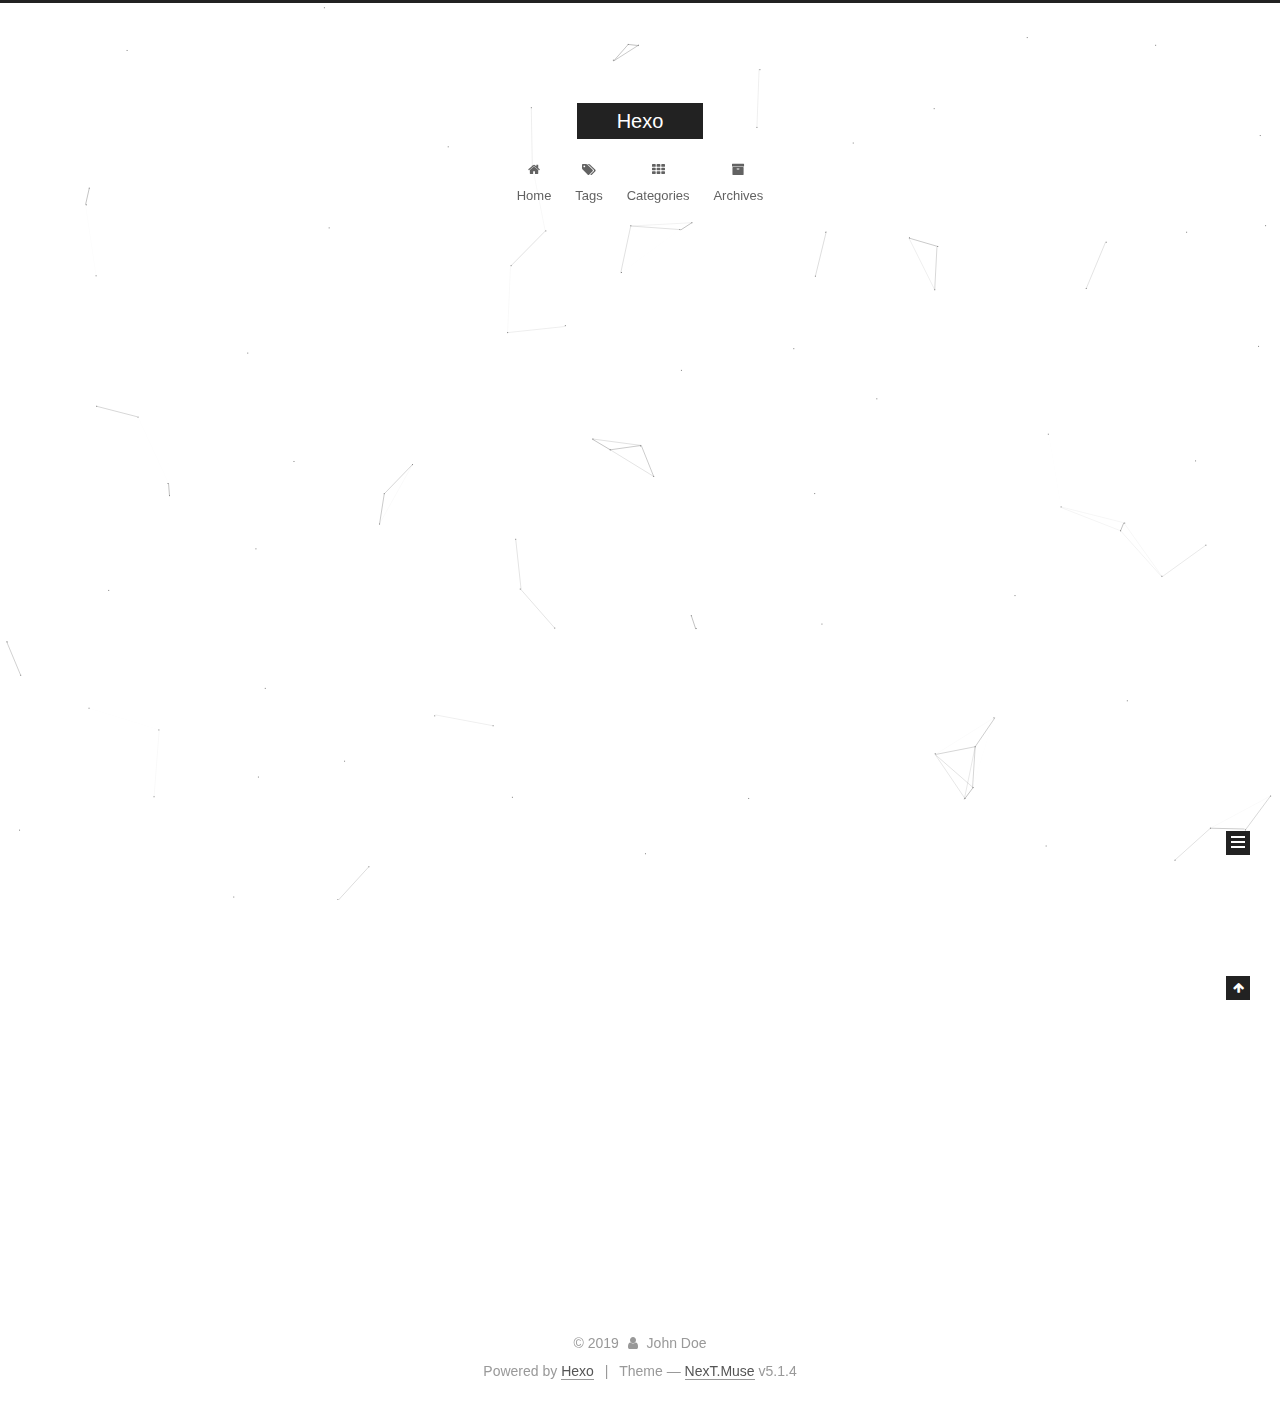
==== index.html @ 5295f9d5 "Site updated: 2019-06-24 09:49:58" ====
<!DOCTYPE html>



  


<html class="theme-next muse use-motion" lang>
<head><meta name="generator" content="Hexo 3.9.0">
  <meta charset="UTF-8">
<meta http-equiv="X-UA-Compatible" content="IE=edge">
<meta name="viewport" content="width=device-width, initial-scale=1, maximum-scale=1">
<meta name="theme-color" content="#222">









<meta http-equiv="Cache-Control" content="no-transform">
<meta http-equiv="Cache-Control" content="no-siteapp">
















  
  
  <link href="/lib/fancybox/source/jquery.fancybox.css?v=2.1.5" rel="stylesheet" type="text/css">







<link href="/lib/font-awesome/css/font-awesome.min.css?v=4.6.2" rel="stylesheet" type="text/css">

<link href="/css/main.css?v=5.1.4" rel="stylesheet" type="text/css">


  <link rel="apple-touch-icon" sizes="180x180" href="/images/apple-touch-icon-next.png?v=5.1.4">


  <link rel="icon" type="image/png" sizes="32x32" href="/images/favicon-32x32-next.png?v=5.1.4">


  <link rel="icon" type="image/png" sizes="16x16" href="/images/favicon-16x16-next.png?v=5.1.4">


  <link rel="mask-icon" href="/images/logo.svg?v=5.1.4" color="#222">





  <meta name="keywords" content="Hexo, NexT">










<meta property="og:type" content="website">
<meta property="og:title" content="Hexo">
<meta property="og:url" content="http://yoursite.com/index.html">
<meta property="og:site_name" content="Hexo">
<meta property="og:locale" content="default">
<meta name="twitter:card" content="summary">
<meta name="twitter:title" content="Hexo">



<script type="text/javascript" id="hexo.configurations">
  var NexT = window.NexT || {};
  var CONFIG = {
    root: '/',
    scheme: 'Muse',
    version: '5.1.4',
    sidebar: {"position":"left","display":"post","offset":12,"b2t":false,"scrollpercent":false,"onmobile":false},
    fancybox: true,
    tabs: true,
    motion: {"enable":true,"async":false,"transition":{"post_block":"fadeIn","post_header":"slideDownIn","post_body":"slideDownIn","coll_header":"slideLeftIn","sidebar":"slideUpIn"}},
    duoshuo: {
      userId: '0',
      author: 'Author'
    },
    algolia: {
      applicationID: '',
      apiKey: '',
      indexName: '',
      hits: {"per_page":10},
      labels: {"input_placeholder":"Search for Posts","hits_empty":"We didn't find any results for the search: ${query}","hits_stats":"${hits} results found in ${time} ms"}
    }
  };
</script>



  <link rel="canonical" href="http://yoursite.com/">





  <title>Hexo</title>
  








</head>

<body itemscope itemtype="http://schema.org/WebPage" lang="default">

  
  
    
  

  <div class="container sidebar-position-left 
  page-home">
    <div class="headband"></div>

    <header id="header" class="header" itemscope itemtype="http://schema.org/WPHeader">
      <div class="header-inner"><div class="site-brand-wrapper">
  <div class="site-meta ">
    

    <div class="custom-logo-site-title">
      <a href="/" class="brand" rel="start">
        <span class="logo-line-before"><i></i></span>
        <span class="site-title">Hexo</span>
        <span class="logo-line-after"><i></i></span>
      </a>
    </div>
      
        <p class="site-subtitle"></p>
      
  </div>

  <div class="site-nav-toggle">
    <button>
      <span class="btn-bar"></span>
      <span class="btn-bar"></span>
      <span class="btn-bar"></span>
    </button>
  </div>
</div>

<nav class="site-nav">
  

  
    <ul id="menu" class="menu">
      
        
        <li class="menu-item menu-item-home">
          <a href="/" rel="section">
            
              <i class="menu-item-icon fa fa-fw fa-home"></i> <br>
            
            Home
          </a>
        </li>
      
        
        <li class="menu-item menu-item-tags">
          <a href="/tags" rel="section">
            
              <i class="menu-item-icon fa fa-fw fa-tags"></i> <br>
            
            Tags
          </a>
        </li>
      
        
        <li class="menu-item menu-item-categories">
          <a href="/categories" rel="section">
            
              <i class="menu-item-icon fa fa-fw fa-th"></i> <br>
            
            Categories
          </a>
        </li>
      
        
        <li class="menu-item menu-item-archives">
          <a href="/archives" rel="section">
            
              <i class="menu-item-icon fa fa-fw fa-archive"></i> <br>
            
            Archives
          </a>
        </li>
      

      
    </ul>
  

  
</nav>



 </div>
    </header>

    <main id="main" class="main">
      <div class="main-inner">
        <div class="content-wrap">
          <div id="content" class="content">
            
  <section id="posts" class="posts-expand">
    
      

  

  
  
  

  <article class="post post-type-normal" itemscope itemtype="http://schema.org/Article">
  
  
  
  <div class="post-block">
    <link itemprop="mainEntityOfPage" href="http://yoursite.com/2019/06/23/hello-world/">

    <span hidden itemprop="author" itemscope itemtype="http://schema.org/Person">
      <meta itemprop="name" content="John Doe">
      <meta itemprop="description" content>
      <meta itemprop="image" content="https://navianter.github.io/images/avatar.jpeg">
    </span>

    <span hidden itemprop="publisher" itemscope itemtype="http://schema.org/Organization">
      <meta itemprop="name" content="Hexo">
    </span>

    
      <header class="post-header">

        
        
          <h1 class="post-title" itemprop="name headline">
                
                <a class="post-title-link" href="/2019/06/23/hello-world/" itemprop="url">Hello World</a></h1>
        

        <div class="post-meta">
          <span class="post-time">
            
              <span class="post-meta-item-icon">
                <i class="fa fa-calendar-o"></i>
              </span>
              
                <span class="post-meta-item-text">Posted on</span>
              
              <time title="Post created" itemprop="dateCreated datePublished" datetime="2019-06-23T22:45:37+08:00">
                2019-06-23
              </time>
            

            

            
          </span>

          

          
            
          

          
          
             <span id="/2019/06/23/hello-world/" class="leancloud_visitors" data-flag-title="Hello World">
               <span class="post-meta-divider">|</span>
               <span class="post-meta-item-icon">
                 <i class="fa fa-eye"></i>
               </span>
               
                 <span class="post-meta-item-text">Visitors&#58;</span>
               
                 <span class="leancloud-visitors-count"></span>
             </span>
          

          

          

          

        </div>
      </header>
    

    
    
    
    <div class="post-body" itemprop="articleBody">

      
      

      
        
          
            <p>Welcome to <a href="https://hexo.io/" target="_blank" rel="noopener">Hexo</a>! This is your very first post. Check <a href="https://hexo.io/docs/" target="_blank" rel="noopener">documentation</a> for more info. If you get any problems when using Hexo, you can find the answer in <a href="https://hexo.io/docs/troubleshooting.html" target="_blank" rel="noopener">troubleshooting</a> or you can ask me on <a href="https://github.com/hexojs/hexo/issues" target="_blank" rel="noopener">GitHub</a>.</p>
<h2 id="Quick-Start"><a href="#Quick-Start" class="headerlink" title="Quick Start"></a>Quick Start</h2><h3 id="Create-a-new-post"><a href="#Create-a-new-post" class="headerlink" title="Create a new post"></a>Create a new post</h3><figure class="highlight bash"><table><tr><td class="gutter"><pre><span class="line">1</span><br></pre></td><td class="code"><pre><span class="line">$ hexo new <span class="string">"My New Post"</span></span><br></pre></td></tr></table></figure>

<p>More info: <a href="https://hexo.io/docs/writing.html" target="_blank" rel="noopener">Writing</a></p>
<h3 id="Run-server"><a href="#Run-server" class="headerlink" title="Run server"></a>Run server</h3><figure class="highlight bash"><table><tr><td class="gutter"><pre><span class="line">1</span><br></pre></td><td class="code"><pre><span class="line">$ hexo server</span><br></pre></td></tr></table></figure>

<p>More info: <a href="https://hexo.io/docs/server.html" target="_blank" rel="noopener">Server</a></p>
<h3 id="Generate-static-files"><a href="#Generate-static-files" class="headerlink" title="Generate static files"></a>Generate static files</h3><figure class="highlight bash"><table><tr><td class="gutter"><pre><span class="line">1</span><br></pre></td><td class="code"><pre><span class="line">$ hexo generate</span><br></pre></td></tr></table></figure>

<p>More info: <a href="https://hexo.io/docs/generating.html" target="_blank" rel="noopener">Generating</a></p>
<h3 id="Deploy-to-remote-sites"><a href="#Deploy-to-remote-sites" class="headerlink" title="Deploy to remote sites"></a>Deploy to remote sites</h3><figure class="highlight bash"><table><tr><td class="gutter"><pre><span class="line">1</span><br></pre></td><td class="code"><pre><span class="line">$ hexo deploy</span><br></pre></td></tr></table></figure>

<p>More info: <a href="https://hexo.io/docs/deployment.html" target="_blank" rel="noopener">Deployment</a></p>

          
        
      
    </div>
    
    
    

    

    

    

    <footer class="post-footer">
      

      

      

      
      
        <div class="post-eof"></div>
      
    </footer>
  </div>
  
  
  
  </article>


    
  </section>

  


          </div>
          


          

        </div>
        
          
  
  <div class="sidebar-toggle">
    <div class="sidebar-toggle-line-wrap">
      <span class="sidebar-toggle-line sidebar-toggle-line-first"></span>
      <span class="sidebar-toggle-line sidebar-toggle-line-middle"></span>
      <span class="sidebar-toggle-line sidebar-toggle-line-last"></span>
    </div>
  </div>

  <aside id="sidebar" class="sidebar">
    
    <div class="sidebar-inner">

      

      

      <section class="site-overview-wrap sidebar-panel sidebar-panel-active">
        <div class="site-overview">
          <div class="site-author motion-element" itemprop="author" itemscope itemtype="http://schema.org/Person">
            
              <img class="site-author-image" itemprop="image" src="https://navianter.github.io/images/avatar.jpeg" alt="John Doe">
            
              <p class="site-author-name" itemprop="name">John Doe</p>
              <p class="site-description motion-element" itemprop="description"></p>
          </div>

          <nav class="site-state motion-element">

            
              <div class="site-state-item site-state-posts">
              
                <a href="/archives">
              
                  <span class="site-state-item-count">1</span>
                  <span class="site-state-item-name">posts</span>
                </a>
              </div>
            

            

            

          </nav>

          

          
            <div class="links-of-author motion-element">
                
                  <span class="links-of-author-item">
                    <a href="https://github.com/TransformersWsz/" target="_blank" title="GitHub">
                      
                        <i class="fa fa-fw fa-github"></i>GitHub</a>
                  </span>
                
                  <span class="links-of-author-item">
                    <a href="https://blog.csdn.net/transformer_WSZ" target="_blank" title="CSDN">
                      
                        <i class="fa fa-fw fa-crosshairs"></i>CSDN</a>
                  </span>
                
            </div>
          

          
          

          
          
            <div class="links-of-blogroll motion-element links-of-blogroll-block">
              <div class="links-of-blogroll-title">
                <i class="fa  fa-fw fa-link"></i>
                Links
              </div>
              <ul class="links-of-blogroll-list">
                
                  <li class="links-of-blogroll-item">
                    <a href="http://litten.me/" title="litten" target="_blank">litten</a>
                  </li>
                
                  <li class="links-of-blogroll-item">
                    <a href="https://blog.ibilidi.cn/" title="南溪" target="_blank">南溪</a>
                  </li>
                
                  <li class="links-of-blogroll-item">
                    <a href="https://blog.mythsman.com/" title="Myths" target="_blank">Myths</a>
                  </li>
                
                  <li class="links-of-blogroll-item">
                    <a href="https://hebin.me/" title="以夕阳落款" target="_blank">以夕阳落款</a>
                  </li>
                
                  <li class="links-of-blogroll-item">
                    <a href="https://blog.xiaohansong.com/" title="肖汉松" target="_blank">肖汉松</a>
                  </li>
                
                  <li class="links-of-blogroll-item">
                    <a href="https://imququ.com/" title="Jerry Qu" target="_blank">Jerry Qu</a>
                  </li>
                
                  <li class="links-of-blogroll-item">
                    <a href="https://heary.cn/" title="heary" target="_blank">heary</a>
                  </li>
                
                  <li class="links-of-blogroll-item">
                    <a href="https://qiyiran.github.io" title="戚逸然" target="_blank">戚逸然</a>
                  </li>
                
              </ul>
            </div>
          

          

        </div>
      </section>

      

      

    </div>
  </aside>


        
      </div>
    </main>

    <footer id="footer" class="footer">
      <div class="footer-inner">
        <div class="copyright">&copy; <span itemprop="copyrightYear">2019</span>
  <span class="with-love">
    <i class="fa fa-user"></i>
  </span>
  <span class="author" itemprop="copyrightHolder">John Doe</span>

  
</div>


  <div class="powered-by">Powered by <a class="theme-link" target="_blank" href="https://hexo.io">Hexo</a></div>



  <span class="post-meta-divider">|</span>



  <div class="theme-info">Theme &mdash; <a class="theme-link" target="_blank" href="https://github.com/iissnan/hexo-theme-next">NexT.Muse</a> v5.1.4</div>




        







        
      </div>
    </footer>

    
      <div class="back-to-top">
        <i class="fa fa-arrow-up"></i>
        
      </div>
    

    

  </div>

  

<script type="text/javascript">
  if (Object.prototype.toString.call(window.Promise) !== '[object Function]') {
    window.Promise = null;
  }
</script>









  


  











  
  
    <script type="text/javascript" src="/lib/jquery/index.js?v=2.1.3"></script>
  

  
  
    <script type="text/javascript" src="/lib/fastclick/lib/fastclick.min.js?v=1.0.6"></script>
  

  
  
    <script type="text/javascript" src="/lib/jquery_lazyload/jquery.lazyload.js?v=1.9.7"></script>
  

  
  
    <script type="text/javascript" src="/lib/velocity/velocity.min.js?v=1.2.1"></script>
  

  
  
    <script type="text/javascript" src="/lib/velocity/velocity.ui.min.js?v=1.2.1"></script>
  

  
  
    <script type="text/javascript" src="/lib/fancybox/source/jquery.fancybox.pack.js?v=2.1.5"></script>
  

  
  
    <script type="text/javascript" src="/lib/canvas-nest/canvas-nest.min.js"></script>
  


  


  <script type="text/javascript" src="/js/src/utils.js?v=5.1.4"></script>

  <script type="text/javascript" src="/js/src/motion.js?v=5.1.4"></script>



  
  

  

  


  <script type="text/javascript" src="/js/src/bootstrap.js?v=5.1.4"></script>



  


  




	





  





  












  





  

  
  <script src="https://cdn1.lncld.net/static/js/av-core-mini-0.6.4.js"></script>
  <script>AV.initialize("iHuenLb712woqfKShjKM5VH7-gzGzoHsz", "h7BH7tOy1bqjlmQunWAHUIQF");</script>
  <script>
    function showTime(Counter) {
      var query = new AV.Query(Counter);
      var entries = [];
      var $visitors = $(".leancloud_visitors");

      $visitors.each(function () {
        entries.push( $(this).attr("id").trim() );
      });

      query.containedIn('url', entries);
      query.find()
        .done(function (results) {
          var COUNT_CONTAINER_REF = '.leancloud-visitors-count';

          if (results.length === 0) {
            $visitors.find(COUNT_CONTAINER_REF).text(0);
            return;
          }

          for (var i = 0; i < results.length; i++) {
            var item = results[i];
            var url = item.get('url');
            var time = item.get('time');
            var element = document.getElementById(url);

            $(element).find(COUNT_CONTAINER_REF).text(time);
          }
          for(var i = 0; i < entries.length; i++) {
            var url = entries[i];
            var element = document.getElementById(url);
            var countSpan = $(element).find(COUNT_CONTAINER_REF);
            if( countSpan.text() == '') {
              countSpan.text(0);
            }
          }
        })
        .fail(function (object, error) {
          console.log("Error: " + error.code + " " + error.message);
        });
    }

    function addCount(Counter) {
      var $visitors = $(".leancloud_visitors");
      var url = $visitors.attr('id').trim();
      var title = $visitors.attr('data-flag-title').trim();
      var query = new AV.Query(Counter);

      query.equalTo("url", url);
      query.find({
        success: function(results) {
          if (results.length > 0) {
            var counter = results[0];
            counter.fetchWhenSave(true);
            counter.increment("time");
            counter.save(null, {
              success: function(counter) {
                var $element = $(document.getElementById(url));
                $element.find('.leancloud-visitors-count').text(counter.get('time'));
              },
              error: function(counter, error) {
                console.log('Failed to save Visitor num, with error message: ' + error.message);
              }
            });
          } else {
            var newcounter = new Counter();
            /* Set ACL */
            var acl = new AV.ACL();
            acl.setPublicReadAccess(true);
            acl.setPublicWriteAccess(true);
            newcounter.setACL(acl);
            /* End Set ACL */
            newcounter.set("title", title);
            newcounter.set("url", url);
            newcounter.set("time", 1);
            newcounter.save(null, {
              success: function(newcounter) {
                var $element = $(document.getElementById(url));
                $element.find('.leancloud-visitors-count').text(newcounter.get('time'));
              },
              error: function(newcounter, error) {
                console.log('Failed to create');
              }
            });
          }
        },
        error: function(error) {
          console.log('Error:' + error.code + " " + error.message);
        }
      });
    }

    $(function() {
      var Counter = AV.Object.extend("Counter");
      if ($('.leancloud_visitors').length == 1) {
        addCount(Counter);
      } else if ($('.post-title-link').length > 1) {
        showTime(Counter);
      }
    });
  </script>



  

  

  
  

  
  
    <script type="text/x-mathjax-config">
      MathJax.Hub.Config({
        tex2jax: {
          inlineMath: [ ['$','$'], ["\\(","\\)"]  ],
          processEscapes: true,
          skipTags: ['script', 'noscript', 'style', 'textarea', 'pre', 'code']
        }
      });
    </script>

    <script type="text/x-mathjax-config">
      MathJax.Hub.Queue(function() {
        var all = MathJax.Hub.getAllJax(), i;
        for (i=0; i < all.length; i += 1) {
          all[i].SourceElement().parentNode.className += ' has-jax';
        }
      });
    </script>
    <script type="text/javascript" src="//cdnjs.cloudflare.com/ajax/libs/mathjax/2.7.1/MathJax.js?config=TeX-AMS-MML_HTMLorMML"></script>
  


  

  

</body>
</html>
---- css/main.css ----
/* normalize.css v3.0.2 | MIT License | git.io/normalize */
html {
  font-family: sans-serif; /* 1 */
  -ms-text-size-adjust: 100%; /* 2 */
  -webkit-text-size-adjust: 100%; /* 2 */
}
body {
  margin: 0;
}
article,
aside,
details,
figcaption,
figure,
footer,
header,
hgroup,
main,
menu,
nav,
section,
summary {
  display: block;
}
audio,
canvas,
progress,
video {
  display: inline-block; /* 1 */
  vertical-align: baseline; /* 2 */
}
audio:not([controls]) {
  display: none;
  height: 0;
}
[hidden],
template {
  display: none;
}
a {
  background-color: transparent;
}
a:active,
a:hover {
  outline: 0;
}
abbr[title] {
  border-bottom: 1px dotted;
}
b,
strong {
  font-weight: bold;
}
dfn {
  font-style: italic;
}
h1 {
  font-size: 2em;
  margin: 0.67em 0;
}
mark {
  background: #ff0;
  color: #000;
}
small {
  font-size: 80%;
}
sub,
sup {
  font-size: 75%;
  line-height: 0;
  position: relative;
  vertical-align: baseline;
}
sup {
  top: -0.5em;
}
sub {
  bottom: -0.25em;
}
img {
  border: 0;
}
svg:not(:root) {
  overflow: hidden;
}
figure {
  margin: 1em 40px;
}
hr {
  -moz-box-sizing: content-box;
  box-sizing: content-box;
  height: 0;
}
pre {
  overflow: auto;
}
code,
kbd,
pre,
samp {
  font-family: monospace, monospace;
  font-size: 1em;
}
button,
input,
optgroup,
select,
textarea {
  color: inherit; /* 1 */
  font: inherit; /* 2 */
  margin: 0; /* 3 */
}
button {
  overflow: visible;
}
button,
select {
  text-transform: none;
}
button,
html input[type="button"],
input[type="reset"],
input[type="submit"] {
  -webkit-appearance: button; /* 2 */
  cursor: pointer; /* 3 */
}
button[disabled],
html input[disabled] {
  cursor: default;
}
button::-moz-focus-inner,
input::-moz-focus-inner {
  border: 0;
  padding: 0;
}
input {
  line-height: normal;
}
input[type="checkbox"],
input[type="radio"] {
  box-sizing: border-box; /* 1 */
  padding: 0; /* 2 */
}
input[type="number"]::-webkit-inner-spin-button,
input[type="number"]::-webkit-outer-spin-button {
  height: auto;
}
input[type="search"] {
  -webkit-appearance: textfield; /* 1 */
  -moz-box-sizing: content-box;
  -webkit-box-sizing: content-box; /* 2 */
  box-sizing: content-box;
}
input[type="search"]::-webkit-search-cancel-button,
input[type="search"]::-webkit-search-decoration {
  -webkit-appearance: none;
}
fieldset {
  border: 1px solid #c0c0c0;
  margin: 0 2px;
  padding: 0.35em 0.625em 0.75em;
}
legend {
  border: 0; /* 1 */
  padding: 0; /* 2 */
}
textarea {
  overflow: auto;
}
optgroup {
  font-weight: bold;
}
table {
  border-collapse: collapse;
  border-spacing: 0;
}
td,
th {
  padding: 0;
}
::selection {
  background: #262a30;
  color: #fff;
}
body {
  position: relative;
  font-family: 'Lato', "PingFang SC", "Microsoft YaHei", sans-serif;
  font-size: 14px;
  line-height: 2;
  color: #555;
  background: #fff;
}
@media (max-width: 767px) {
  body {
    padding-right: 0 !important;
  }
}
@media (min-width: 768px) and (max-width: 991px) {
  body {
    padding-right: 0 !important;
  }
}
@media (min-width: 1600px) {
  body {
    font-size: 16px;
  }
}
h1,
h2,
h3,
h4,
h5,
h6 {
  margin: 0;
  padding: 0;
  font-weight: bold;
  line-height: 1.5;
  font-family: 'Lato', "PingFang SC", "Microsoft YaHei", sans-serif;
}
h2,
h3,
h4,
h5,
h6 {
  margin: 20px 0 15px;
}
h1 {
  font-size: 22px;
}
@media (max-width: 767px) {
  h1 {
    font-size: 18px;
  }
}
h2 {
  font-size: 20px;
}
@media (max-width: 767px) {
  h2 {
    font-size: 16px;
  }
}
h3 {
  font-size: 18px;
}
@media (max-width: 767px) {
  h3 {
    font-size: 14px;
  }
}
h4 {
  font-size: 16px;
}
@media (max-width: 767px) {
  h4 {
    font-size: 12px;
  }
}
h5 {
  font-size: 14px;
}
@media (max-width: 767px) {
  h5 {
    font-size: 10px;
  }
}
h6 {
  font-size: 12px;
}
@media (max-width: 767px) {
  h6 {
    font-size: 8px;
  }
}
p {
  margin: 0 0 20px 0;
}
a {
  color: #555;
  text-decoration: none;
  outline: none;
  border-bottom: 1px solid #999;
  word-wrap: break-word;
}
a:hover {
  color: #222;
  border-bottom-color: #222;
}
blockquote {
  margin: 0;
  padding: 0;
}
img {
  display: block;
  margin: auto;
  max-width: 100%;
  height: auto;
}
hr {
  margin: 40px 0;
  height: 3px;
  border: none;
  background-color: #ddd;
  background-image: repeating-linear-gradient(-45deg, #fff, #fff 4px, transparent 4px, transparent 8px);
}
blockquote {
  padding: 0 15px;
  color: #666;
  border-left: 4px solid #ddd;
}
blockquote cite::before {
  content: "-";
  padding: 0 5px;
}
dt {
  font-weight: 700;
}
dd {
  margin: 0;
  padding: 0;
}
kbd {
  border: 1px solid #ccc;
  border-radius: 0.2em;
  box-shadow: 0.1em 0.1em 0.2em rgba(0,0,0,0.1);
  background-color: #f9f9f9;
  font-family: inherit;
  background-image: -webkit-linear-gradient(top, #eee, #fff, #eee);
  padding: 0.1em 0.3em;
  white-space: nowrap;
}
.text-left {
  text-align: left;
}
.text-center {
  text-align: center;
}
.text-right {
  text-align: right;
}
.text-justify {
  text-align: justify;
}
.text-nowrap {
  white-space: nowrap;
}
.text-lowercase {
  text-transform: lowercase;
}
.text-uppercase {
  text-transform: uppercase;
}
.text-capitalize {
  text-transform: capitalize;
}
.center-block {
  display: block;
  margin-left: auto;
  margin-right: auto;
}
.clearfix:before,
.clearfix:after {
  content: " ";
  display: table;
}
.clearfix:after {
  clear: both;
}
.pullquote {
  width: 45%;
}
.pullquote.left {
  float: left;
  margin-left: 5px;
  margin-right: 10px;
}
.pullquote.right {
  float: right;
  margin-left: 10px;
  margin-right: 5px;
}
.affix.affix.affix {
  position: fixed;
}
.translation {
  margin-top: -20px;
  font-size: 14px;
  color: #999;
}
.scrollbar-measure {
  width: 100px;
  height: 100px;
  overflow: scroll;
  position: absolute;
  top: -9999px;
}
.use-motion .motion-element {
  opacity: 0;
}
table {
  margin: 20px 0;
  width: 100%;
  border-collapse: collapse;
  border-spacing: 0;
  border: 1px solid #ddd;
  font-size: 14px;
  table-layout: fixed;
  word-wrap: break-all;
}
table>tbody>tr:nth-of-type(odd) {
  background-color: #f9f9f9;
}
table>tbody>tr:hover {
  background-color: #f5f5f5;
}
caption,
th,
td {
  padding: 8px;
  text-align: left;
  vertical-align: middle;
  font-weight: normal;
}
th,
td {
  border-bottom: 3px solid #ddd;
  border-right: 1px solid #eee;
}
th {
  padding-bottom: 10px;
  font-weight: 700;
}
td {
  border-bottom-width: 1px;
}
html,
body {
  height: 100%;
}
.container {
  position: relative;
  min-height: 100%;
}
.header-inner {
  margin: 0 auto;
  padding: 100px 0 70px;
  width: 700px;
}
@media (min-width: 1600px) {
  .container .header-inner {
    width: 900px;
  }
}
.main {
  padding-bottom: 150px;
}
.main-inner {
  margin: 0 auto;
  width: 700px;
}
@media (min-width: 1600px) {
  .container .main-inner {
    width: 900px;
  }
}
.footer {
  position: absolute;
  left: 0;
  bottom: 0;
  width: 100%;
  min-height: 50px;
}
.footer-inner {
  box-sizing: border-box;
  margin: 20px auto;
  width: 700px;
}
@media (min-width: 1600px) {
  .container .footer-inner {
    width: 900px;
  }
}
pre,
.highlight {
  overflow: auto;
  margin: 20px 0;
  padding: 0;
  font-size: 13px;
  color: #4d4d4c;
  background: #f7f7f7;
  line-height: 1.6;
}
pre,
code {
  font-family: consolas, Menlo, "PingFang SC", "Microsoft YaHei", monospace;
}
code {
  padding: 2px 4px;
  word-wrap: break-word;
  color: #555;
  background: #eee;
  border-radius: 3px;
  font-size: 13px;
}
pre {
  padding: 10px;
}
pre code {
  padding: 0;
  color: #4d4d4c;
  background: none;
  text-shadow: none;
}
.highlight {
  border-radius: 1px;
}
.highlight pre {
  border: none;
  margin: 0;
  padding: 10px 0;
}
.highlight table {
  margin: 0;
  width: auto;
  border: none;
}
.highlight td {
  border: none;
  padding: 0;
}
.highlight figcaption {
  font-size: 1em;
  color: #4d4d4c;
  line-height: 1em;
  margin-bottom: 1em;
}
.highlight figcaption:before,
.highlight figcaption:after {
  content: " ";
  display: table;
}
.highlight figcaption:after {
  clear: both;
}
.highlight figcaption a {
  float: right;
  color: #4d4d4c;
}
.highlight figcaption a:hover {
  border-bottom-color: #4d4d4c;
}
.highlight .gutter pre {
  padding-left: 10px;
  padding-right: 10px;
  color: #869194;
  text-align: right;
  background-color: #eff2f3;
}
.highlight .code pre {
  width: 100%;
  padding-left: 10px;
  padding-right: 10px;
  background-color: #f7f7f7;
}
.highlight .line {
  height: 20px;
}
.gutter {
  -webkit-user-select: none;
  -moz-user-select: none;
  -ms-user-select: none;
  user-select: none;
}
.gist table {
  width: auto;
}
.gist table td {
  border: none;
}
pre .deletion {
  background: #fdd;
}
pre .addition {
  background: #dfd;
}
pre .meta {
  color: #8959a8;
}
pre .comment {
  color: #8e908c;
}
pre .variable,
pre .attribute,
pre .tag,
pre .regexp,
pre .ruby .constant,
pre .xml .tag .title,
pre .xml .pi,
pre .xml .doctype,
pre .html .doctype,
pre .css .id,
pre .css .class,
pre .css .pseudo {
  color: #c82829;
}
pre .number,
pre .preprocessor,
pre .built_in,
pre .literal,
pre .params,
pre .constant,
pre .command {
  color: #f5871f;
}
pre .ruby .class .title,
pre .css .rules .attribute,
pre .string,
pre .value,
pre .inheritance,
pre .header,
pre .ruby .symbol,
pre .xml .cdata,
pre .special,
pre .number,
pre .formula {
  color: #718c00;
}
pre .title,
pre .css .hexcolor {
  color: #3e999f;
}
pre .function,
pre .python .decorator,
pre .python .title,
pre .ruby .function .title,
pre .ruby .title .keyword,
pre .perl .sub,
pre .javascript .title,
pre .coffeescript .title {
  color: #4271ae;
}
pre .keyword,
pre .javascript .function {
  color: #8959a8;
}
.full-image.full-image.full-image.full-image {
  border: none;
  max-width: 100%;
  width: auto;
  margin: 20px auto 25px;
}
@media (min-width: 992px) {
  .full-image.full-image.full-image.full-image {
    max-width: none;
    width: 110%;
    margin: 25px -5%;
  }
}
.blockquote-center,
.page-home .post-type-quote blockquote,
.page-post-detail .post-type-quote blockquote {
  position: relative;
  margin: 40px 0;
  padding: 0;
  border-left: none;
  text-align: center;
}
.blockquote-center::before,
.page-home .post-type-quote blockquote::before,
.page-post-detail .post-type-quote blockquote::before,
.blockquote-center::after,
.page-home .post-type-quote blockquote::after,
.page-post-detail .post-type-quote blockquote::after {
  position: absolute;
  content: ' ';
  display: block;
  width: 100%;
  height: 24px;
  opacity: 0.2;
  background-repeat: no-repeat;
  background-position: 0 -6px;
  background-size: 22px 22px;
}
.blockquote-center::before,
.page-home .post-type-quote blockquote::before,
.page-post-detail .post-type-quote blockquote::before {
  top: -20px;
  background-image: url("../images/quote-l.svg");
  border-top: 1px solid #ccc;
}
.blockquote-center::after,
.page-home .post-type-quote blockquote::after,
.page-post-detail .post-type-quote blockquote::after {
  bottom: -20px;
  background-image: url("../images/quote-r.svg");
  border-bottom: 1px solid #ccc;
  background-position: 100% 8px;
}
.blockquote-center p,
.page-home .post-type-quote blockquote p,
.page-post-detail .post-type-quote blockquote p,
.blockquote-center div,
.page-home .post-type-quote blockquote div,
.page-post-detail .post-type-quote blockquote div {
  text-align: center;
}
.post .post-body .group-picture img {
  box-sizing: border-box;
  padding: 0 3px;
  border: none;
}
.post .group-picture-row {
  overflow: hidden;
  margin-top: 6px;
}
.post .group-picture-row:first-child {
  margin-top: 0;
}
.post .group-picture-column {
  float: left;
}
.page-post-detail .post-body .group-picture-column {
  float: none;
  margin-top: 10px;
  width: auto !important;
}
.page-post-detail .post-body .group-picture-column img {
  margin: 0 auto;
}
.page-archive .group-picture-container {
  overflow: hidden;
}
.page-archive .group-picture-row {
  float: left;
}
.page-archive .group-picture-row:first-child {
  margin-top: 6px;
}
.page-archive .group-picture-column {
  max-width: 150px;
  max-height: 150px;
}
.post-body .note {
  position: relative;
  padding: 15px;
  margin-bottom: 20px;
  border: 1px solid #eee;
  border-left-width: 5px;
  border-radius: 3px;
}
.post-body .note h2,
.post-body .note h3,
.post-body .note h4,
.post-body .note h5,
.post-body .note h6 {
  margin-top: 0;
  margin-bottom: 0;
  border-bottom: initial;
  padding-top: 0 !important;
}
.post-body .note p:first-child,
.post-body .note ul:first-child,
.post-body .note ol:first-child,
.post-body .note table:first-child,
.post-body .note pre:first-child,
.post-body .note blockquote:first-child {
  margin-top: 0;
}
.post-body .note p:last-child,
.post-body .note ul:last-child,
.post-body .note ol:last-child,
.post-body .note table:last-child,
.post-body .note pre:last-child,
.post-body .note blockquote:last-child {
  margin-bottom: 0;
}
.post-body .note.default {
  border-left-color: #777;
}
.post-body .note.default h2,
.post-body .note.default h3,
.post-body .note.default h4,
.post-body .note.default h5,
.post-body .note.default h6 {
  color: #777;
}
.post-body .note.primary {
  border-left-color: #6f42c1;
}
.post-body .note.primary h2,
.post-body .note.primary h3,
.post-body .note.primary h4,
.post-body .note.primary h5,
.post-body .note.primary h6 {
  color: #6f42c1;
}
.post-body .note.info {
  border-left-color: #428bca;
}
.post-body .note.info h2,
.post-body .note.info h3,
.post-body .note.info h4,
.post-body .note.info h5,
.post-body .note.info h6 {
  color: #428bca;
}
.post-body .note.success {
  border-left-color: #5cb85c;
}
.post-body .note.success h2,
.post-body .note.success h3,
.post-body .note.success h4,
.post-body .note.success h5,
.post-body .note.success h6 {
  color: #5cb85c;
}
.post-body .note.warning {
  border-left-color: #f0ad4e;
}
.post-body .note.warning h2,
.post-body .note.warning h3,
.post-body .note.warning h4,
.post-body .note.warning h5,
.post-body .note.warning h6 {
  color: #f0ad4e;
}
.post-body .note.danger {
  border-left-color: #d9534f;
}
.post-body .note.danger h2,
.post-body .note.danger h3,
.post-body .note.danger h4,
.post-body .note.danger h5,
.post-body .note.danger h6 {
  color: #d9534f;
}
.post-body .label {
  display: inline;
  padding: 0 2px;
  white-space: nowrap;
}
.post-body .label.default {
  background-color: #f0f0f0;
}
.post-body .label.primary {
  background-color: #efe6f7;
}
.post-body .label.info {
  background-color: #e5f2f8;
}
.post-body .label.success {
  background-color: #e7f4e9;
}
.post-body .label.warning {
  background-color: #fcf6e1;
}
.post-body .label.danger {
  background-color: #fae8eb;
}
.post-body .tabs {
  position: relative;
  display: block;
  margin-bottom: 20px;
  padding-top: 10px;
}
.post-body .tabs ul.nav-tabs {
  margin: 0;
  padding: 0;
  display: flex;
  margin-bottom: -1px;
}
@media (max-width: 413px) {
  .post-body .tabs ul.nav-tabs {
    display: block;
    margin-bottom: 5px;
  }
}
.post-body .tabs ul.nav-tabs li.tab {
  list-style-type: none !important;
  margin: 0 0.25em 0 0;
  border-top: 3px solid transparent;
  border-left: 1px solid transparent;
  border-right: 1px solid transparent;
}
@media (max-width: 413px) {
  .post-body .tabs ul.nav-tabs li.tab {
    margin: initial;
    border-top: 1px solid transparent;
    border-left: 3px solid transparent;
    border-right: 1px solid transparent;
    border-bottom: 1px solid transparent;
  }
}
.post-body .tabs ul.nav-tabs li.tab a {
  outline: 0;
  border-bottom: initial;
  display: block;
  line-height: 1.8em;
  padding: 0.25em 0.75em;
  transition-duration: 0.2s;
  transition-timing-function: ease-out;
  transition-delay: 0s;
}
.post-body .tabs ul.nav-tabs li.tab a i {
  width: 1.285714285714286em;
}
.post-body .tabs ul.nav-tabs li.tab.active {
  border-top: 3px solid #fc6423;
  border-left: 1px solid #ddd;
  border-right: 1px solid #ddd;
  background-color: #fff;
}
@media (max-width: 413px) {
  .post-body .tabs ul.nav-tabs li.tab.active {
    border-top: 1px solid #ddd;
    border-left: 3px solid #fc6423;
    border-right: 1px solid #ddd;
    border-bottom: 1px solid #ddd;
  }
}
.post-body .tabs ul.nav-tabs li.tab.active a {
  cursor: default;
  color: #555;
}
.post-body .tabs .tab-content {
  background-color: #fff;
}
.post-body .tabs .tab-content .tab-pane {
  border: 1px solid #ddd;
  padding: 20px 20px 0 20px;
}
.post-body .tabs .tab-content .tab-pane:not(.active) {
  display: none !important;
}
.post-body .tabs .tab-content .tab-pane.active {
  display: block !important;
}
.btn {
  display: inline-block;
  padding: 0 20px;
  font-size: 14px;
  color: #fff;
  background: #222;
  border: 2px solid #222;
  text-decoration: none;
  border-radius: 0;
  transition-property: background-color;
  transition-duration: 0.2s;
  transition-timing-function: ease-in-out;
  transition-delay: 0s;
  line-height: 2;
}
.btn:hover {
  border-color: #222;
  color: #222;
  background: #fff;
}
.btn +.btn {
  margin: 0 0 8px 8px;
}
.btn .fa-fw {
  width: 1.285714285714286em;
  text-align: left;
}
.btn-bar {
  display: block;
  width: 22px;
  height: 2px;
  background: #555;
  border-radius: 1px;
}
.btn-bar+.btn-bar {
  margin-top: 4px;
}
.pagination {
  margin: 120px 0 40px;
  text-align: center;
  border-top: 1px solid #eee;
}
.page-number-basic,
.pagination .prev,
.pagination .next,
.pagination .page-number,
.pagination .space {
  display: inline-block;
  position: relative;
  top: -1px;
  margin: 0 10px;
  padding: 0 11px;
}
@media (max-width: 767px) {
  .page-number-basic,
  .pagination .prev,
  .pagination .next,
  .pagination .page-number,
  .pagination .space {
    margin: 0 5px;
  }
}
.pagination .prev,
.pagination .next,
.pagination .page-number {
  border-bottom: 0;
  border-top: 1px solid #eee;
  transition-property: border-color;
  transition-duration: 0.2s;
  transition-timing-function: ease-in-out;
  transition-delay: 0s;
}
.pagination .prev:hover,
.pagination .next:hover,
.pagination .page-number:hover {
  border-top-color: #222;
}
.pagination .space {
  padding: 0;
  margin: 0;
}
.pagination .prev {
  margin-left: 0;
}
.pagination .next {
  margin-right: 0;
}
.pagination .page-number.current {
  color: #fff;
  background: #ccc;
  border-top-color: #ccc;
}
@media (max-width: 767px) {
  .pagination {
    border-top: none;
  }
  .pagination .prev,
  .pagination .next,
  .pagination .page-number {
    margin-bottom: 10px;
    border-top: 0;
    border-bottom: 1px solid #eee;
    padding: 0 10px;
  }
  .pagination .prev:hover,
  .pagination .next:hover,
  .pagination .page-number:hover {
    border-bottom-color: #222;
  }
}
.comments {
  margin: 60px 20px 0;
}
.tag-cloud {
  text-align: center;
}
.tag-cloud a {
  display: inline-block;
  margin: 10px;
}
.back-to-top {
  box-sizing: border-box;
  position: fixed;
  bottom: -100px;
  right: 30px;
  z-index: 1050;
  padding: 0 6px;
  width: 24px;
  background: #222;
  font-size: 12px;
  opacity: 1;
  color: #fff;
  cursor: pointer;
  text-align: center;
  -webkit-transform: translateZ(0);
  transition-property: bottom;
  transition-duration: 0.2s;
  transition-timing-function: ease-in-out;
  transition-delay: 0s;
}
@media (min-width: 768px) and (max-width: 991px) {
  .back-to-top {
    display: none !important;
  }
}
@media (max-width: 767px) {
  .back-to-top {
    display: none !important;
  }
}
.back-to-top.back-to-top-on {
  bottom: 19px;
}
.header {
  background: transparent;
}
.header-inner {
  position: relative;
}
.headband {
  height: 3px;
  background: #222;
}
.site-meta {
  margin: 0;
  text-align: center;
}
@media (max-width: 767px) {
  .site-meta {
    text-align: center;
  }
}
.brand {
  position: relative;
  display: inline-block;
  padding: 0 40px;
  color: #fff;
  background: #222;
  border-bottom: none;
}
.brand:hover {
  color: #fff;
}
.logo {
  display: inline-block;
  margin-right: 5px;
  line-height: 36px;
  vertical-align: top;
}
.site-title {
  display: inline-block;
  vertical-align: top;
  line-height: 36px;
  font-size: 20px;
  font-weight: normal;
  font-family: 'Lato', "PingFang SC", "Microsoft YaHei", sans-serif;
}
.site-subtitle {
  margin-top: 10px;
  font-size: 13px;
  color: #999;
}
.use-motion .brand {
  opacity: 0;
}
.use-motion .logo,
.use-motion .site-title,
.use-motion .site-subtitle {
  opacity: 0;
  position: relative;
  top: -10px;
}
.site-nav-toggle {
  display: none;
  position: absolute;
  top: 10px;
  left: 10px;
}
@media (max-width: 767px) {
  .site-nav-toggle {
    display: block;
  }
}
.site-nav-toggle button {
  margin-top: 2px;
  padding: 9px 10px;
  background: transparent;
  border: none;
}
@media (max-width: 767px) {
  .site-nav {
    display: none;
    margin: 0 -10px;
    padding: 0 10px;
    clear: both;
    border-top: 1px solid #ddd;
  }
}
@media (min-width: 768px) and (max-width: 991px) {
  .site-nav {
    display: block !important;
  }
}
@media (min-width: 992px) {
  .site-nav {
    display: block !important;
  }
}
.menu {
  margin-top: 20px;
  padding-left: 0;
  text-align: center;
}
.menu .menu-item {
  display: inline-block;
  margin: 0 10px;
  list-style: none;
}
@media screen and (max-width: 767px) {
  .menu .menu-item {
    margin-top: 10px;
  }
}
.menu .menu-item a {
  display: block;
  font-size: 13px;
  line-height: inherit;
  border-bottom: 1px solid transparent;
  transition-property: border-color;
  transition-duration: 0.2s;
  transition-timing-function: ease-in-out;
  transition-delay: 0s;
}
.menu .menu-item a:hover {
  border-bottom-color: #222;
}
.menu .menu-item .fa {
  margin-right: 5px;
}
.use-motion .menu-item {
  opacity: 0;
}
.post-body {
  font-family: 'Lato', "PingFang SC", "Microsoft YaHei", sans-serif;
}
@media (max-width: 767px) {
  .post-body {
    word-break: break-word;
  }
}
.post-body .fancybox img {
  display: block !important;
  margin: 0 auto;
  cursor: pointer;
  cursor: zoom-in;
  cursor: -webkit-zoom-in;
}
.post-body .image-caption,
.post-body .figure .caption {
  margin: -20px auto 15px;
  text-align: center;
  font-size: 14px;
  color: #999;
  font-weight: bold;
  line-height: 1;
}
.post-sticky-flag {
  display: inline-block;
  font-size: 16px;
  -ms-transform: rotate(30deg);
  -webkit-transform: rotate(30deg);
  -moz-transform: rotate(30deg);
  -ms-transform: rotate(30deg);
  -o-transform: rotate(30deg);
  transform: rotate(30deg);
}
.use-motion .post-block,
.use-motion .pagination,
.use-motion .comments {
  opacity: 0;
}
.use-motion .post-header {
  opacity: 0;
}
.use-motion .post-body {
  opacity: 0;
}
.use-motion .collection-title {
  opacity: 0;
}
.posts-expand {
  padding-top: 40px;
}
@media (max-width: 767px) {
  .posts-expand {
    margin: 0 20px;
  }
  .post-body pre .gutter pre {
    padding-right: 10px;
  }
  .post-body .highlight {
    margin-left: 0px;
    margin-right: 0px;
    padding: 0;
  }
  .post-body .highlight .gutter pre {
    padding-right: 10px;
  }
}
@media (min-width: 992px) {
  .posts-expand .post-body {
    text-align: justify;
  }
}
.posts-expand .post-body h2,
.posts-expand .post-body h3,
.posts-expand .post-body h4,
.posts-expand .post-body h5,
.posts-expand .post-body h6 {
  padding-top: 10px;
}
.posts-expand .post-body h2 .header-anchor,
.posts-expand .post-body h3 .header-anchor,
.posts-expand .post-body h4 .header-anchor,
.posts-expand .post-body h5 .header-anchor,
.posts-expand .post-body h6 .header-anchor {
  float: right;
  margin-left: 10px;
  color: #ccc;
  border-bottom-style: none;
  visibility: hidden;
}
.posts-expand .post-body h2 .header-anchor:hover,
.posts-expand .post-body h3 .header-anchor:hover,
.posts-expand .post-body h4 .header-anchor:hover,
.posts-expand .post-body h5 .header-anchor:hover,
.posts-expand .post-body h6 .header-anchor:hover {
  color: inherit;
}
.posts-expand .post-body h2:hover .header-anchor,
.posts-expand .post-body h3:hover .header-anchor,
.posts-expand .post-body h4:hover .header-anchor,
.posts-expand .post-body h5:hover .header-anchor,
.posts-expand .post-body h6:hover .header-anchor {
  visibility: visible;
}
.posts-expand .post-body ul li {
  list-style: circle;
}
.posts-expand .post-body img {
  box-sizing: border-box;
  margin: auto;
  padding: 3px;
  border: 1px solid #ddd;
}
.posts-expand .post-body .fancybox img {
  margin: 0 auto 25px;
}
@media (max-width: 767px) {
  .posts-collapse {
    margin: 0 20px;
  }
  .posts-collapse .post-title,
  .posts-collapse .post-meta {
    display: block;
    width: auto;
    text-align: left;
  }
}
.posts-collapse {
  position: relative;
  z-index: 1010;
  margin-left: 55px;
}
.posts-collapse::after {
  content: " ";
  position: absolute;
  top: 20px;
  left: 0;
  margin-left: -2px;
  width: 4px;
  height: 100%;
  background: #f5f5f5;
  z-index: -1;
}
@media (max-width: 767px) {
  .posts-collapse {
    margin: 0 20px;
  }
}
.posts-collapse .collection-title {
  position: relative;
  margin: 60px 0;
}
.posts-collapse .collection-title h1,
.posts-collapse .collection-title h2 {
  margin-left: 20px;
}
.posts-collapse .collection-title small {
  color: #bbb;
  margin-left: 5px;
}
.posts-collapse .collection-title::before {
  content: " ";
  position: absolute;
  left: 0;
  top: 50%;
  margin-left: -4px;
  margin-top: -4px;
  width: 8px;
  height: 8px;
  background: #bbb;
  border-radius: 50%;
}
.posts-collapse .post {
  margin: 30px 0;
}
.posts-collapse .post-header {
  position: relative;
  transition-duration: 0.2s;
  transition-timing-function: ease-in-out;
  transition-delay: 0s;
  transition-property: border;
  border-bottom: 1px dashed #ccc;
}
.posts-collapse .post-header::before {
  content: " ";
  position: absolute;
  left: 0;
  top: 12px;
  width: 6px;
  height: 6px;
  margin-left: -4px;
  background: #bbb;
  border-radius: 50%;
  border: 1px solid #fff;
  transition-duration: 0.2s;
  transition-timing-function: ease-in-out;
  transition-delay: 0s;
  transition-property: background;
}
.posts-collapse .post-header:hover {
  border-bottom-color: #666;
}
.posts-collapse .post-header:hover::before {
  background: #222;
}
.posts-collapse .post-meta {
  position: absolute;
  font-size: 12px;
  left: 20px;
  top: 5px;
}
.posts-collapse .post-comments-count {
  display: none;
}
.posts-collapse .post-title {
  margin-left: 60px;
  font-size: 16px;
  font-weight: normal;
  line-height: inherit;
}
.posts-collapse .post-title::after {
  margin-left: 3px;
  opacity: 0.6;
}
.posts-collapse .post-title a {
  color: #666;
  border-bottom: none;
}
.page-home .post-type-quote .post-header,
.page-post-detail .post-type-quote .post-header,
.page-home .post-type-quote .post-tags,
.page-post-detail .post-type-quote .post-tags {
  display: none;
}
.posts-expand .post-title {
  text-align: center;
  word-break: break-word;
  font-weight: 400;
}
.posts-expand .post-title-link {
  display: inline-block;
  position: relative;
  color: #555;
  border-bottom: none;
  line-height: 1.2;
  vertical-align: top;
}
.posts-expand .post-title-link::before {
  content: "";
  position: absolute;
  width: 100%;
  height: 2px;
  bottom: 0;
  left: 0;
  background-color: #000;
  visibility: hidden;
  -webkit-transform: scaleX(0);
  -moz-transform: scaleX(0);
  -ms-transform: scaleX(0);
  -o-transform: scaleX(0);
  transform: scaleX(0);
  transition-duration: 0.2s;
  transition-timing-function: ease-in-out;
  transition-delay: 0s;
}
.posts-expand .post-title-link:hover::before {
  visibility: visible;
  -webkit-transform: scaleX(1);
  -moz-transform: scaleX(1);
  -ms-transform: scaleX(1);
  -o-transform: scaleX(1);
  transform: scaleX(1);
}
.posts-expand .post-title-link .fa {
  font-size: 16px;
}
.posts-expand .post-meta {
  margin: 3px 0 60px 0;
  color: #999;
  font-family: 'Lato', "PingFang SC", "Microsoft YaHei", sans-serif;
  font-size: 12px;
  text-align: center;
}
.posts-expand .post-meta .post-category-list {
  display: inline-block;
  margin: 0;
  padding: 3px;
}
.posts-expand .post-meta .post-category-list-link {
  color: #999;
}
.posts-expand .post-meta .post-description {
  font-size: 14px;
  margin-top: 2px;
}
.post-meta-divider {
  margin: 0 0.5em;
}
.post-meta-item-icon {
  margin-right: 3px;
}
@media (min-width: 768px) and (max-width: 991px) {
  .post-meta-item-icon {
    display: inline-block;
  }
}
@media (max-width: 767px) {
  .post-meta-item-icon {
    display: inline-block;
  }
}
@media (min-width: 768px) and (max-width: 991px) {
  .post-meta-item-text {
    display: none;
  }
}
@media (max-width: 767px) {
  .post-meta-item-text {
    display: none;
  }
}
@media (max-width: 767px) {
  .posts-expand .post-comments-count {
    display: none;
  }
}
.post-button {
  margin-top: 40px;
}
.posts-expand .post-tags {
  margin-top: 40px;
  text-align: center;
}
.posts-expand .post-tags a {
  display: inline-block;
  margin-right: 10px;
  font-size: 13px;
}
.post-nav {
  display: table;
  margin-top: 15px;
  width: 100%;
  border-top: 1px solid #eee;
}
.post-nav-divider {
  display: table-cell;
  width: 10%;
}
.post-nav-item {
  display: table-cell;
  padding: 10px 0 0 0;
  width: 45%;
  vertical-align: top;
}
.post-nav-item a {
  position: relative;
  display: block;
  line-height: 25px;
  font-size: 14px;
  color: #555;
  border-bottom: none;
}
.post-nav-item a:hover {
  color: #222;
  border-bottom: none;
}
.post-nav-item a:active {
  top: 2px;
}
.post-nav-item .fa {
  position: absolute;
  top: 8px;
  left: 0;
  font-size: 12px;
}
.post-nav-next a {
  padding-left: 15px;
}
.post-nav-prev {
  text-align: right;
}
.post-nav-prev a {
  padding-right: 15px;
}
.post-nav-prev .fa {
  right: 0;
  left: auto;
}
.posts-expand .post-eof {
  display: block;
  margin: 80px auto 60px;
  width: 8%;
  height: 1px;
  background: #ccc;
  text-align: center;
}
.post:last-child .post-eof.post-eof.post-eof {
  display: none;
}
.post-gallery {
  display: table;
  table-layout: fixed;
  width: 100%;
  border-collapse: separate;
}
.post-gallery-row {
  display: table-row;
}
.post-gallery .post-gallery-img {
  display: table-cell;
  text-align: center;
  vertical-align: middle;
  border: none;
}
.post-gallery .post-gallery-img img {
  max-width: 100%;
  max-height: 100%;
  border: none;
}
.fancybox-close,
.fancybox-close:hover {
  border: none;
}
#rewardButton {
  cursor: pointer;
  border: 0;
  outline: 0;
  border-radius: 5px;
  padding: 0;
  margin: 0;
  letter-spacing: normal;
  text-transform: none;
  text-indent: 0px;
  text-shadow: none;
}
#rewardButton span {
  display: inline-block;
  width: 80px;
  height: 35px;
  border-radius: 5px;
  color: #fff;
  font-weight: 400;
  font-style: normal;
  font-variant: normal;
  font-stretch: normal;
  font-size: 18px;
  font-family: "Microsoft Yahei";
  background: #f44336;
}
#rewardButton span:hover {
  background: #f7877f;
}
#QR {
  padding-top: 20px;
}
#QR a {
  border: 0;
}
#QR img {
  width: 180px;
  max-width: 100%;
  display: inline-block;
  margin: 0.8em 2em 0 2em;
}
#wechat:hover p {
  animation: roll 0.1s infinite linear;
  -webkit-animation: roll 0.1s infinite linear;
  -moz-animation: roll 0.1s infinite linear;
}
#alipay:hover p {
  animation: roll 0.1s infinite linear;
  -webkit-animation: roll 0.1s infinite linear;
  -moz-animation: roll 0.1s infinite linear;
}
#bitcoin:hover p {
  animation: roll 0.1s infinite linear;
  -webkit-animation: roll 0.1s infinite linear;
  -moz-animation: roll 0.1s infinite linear;
}
@-moz-keyframes roll {
  from {
    -webkit-transform: rotateZ(30deg);
    -moz-transform: rotateZ(30deg);
    -ms-transform: rotateZ(30deg);
    -o-transform: rotateZ(30deg);
    transform: rotateZ(30deg);
  }
  to {
    -webkit-transform: rotateZ(-30deg);
    -moz-transform: rotateZ(-30deg);
    -ms-transform: rotateZ(-30deg);
    -o-transform: rotateZ(-30deg);
    transform: rotateZ(-30deg);
  }
}
@-webkit-keyframes roll {
  from {
    -webkit-transform: rotateZ(30deg);
    -moz-transform: rotateZ(30deg);
    -ms-transform: rotateZ(30deg);
    -o-transform: rotateZ(30deg);
    transform: rotateZ(30deg);
  }
  to {
    -webkit-transform: rotateZ(-30deg);
    -moz-transform: rotateZ(-30deg);
    -ms-transform: rotateZ(-30deg);
    -o-transform: rotateZ(-30deg);
    transform: rotateZ(-30deg);
  }
}
@-o-keyframes roll {
  from {
    -webkit-transform: rotateZ(30deg);
    -moz-transform: rotateZ(30deg);
    -ms-transform: rotateZ(30deg);
    -o-transform: rotateZ(30deg);
    transform: rotateZ(30deg);
  }
  to {
    -webkit-transform: rotateZ(-30deg);
    -moz-transform: rotateZ(-30deg);
    -ms-transform: rotateZ(-30deg);
    -o-transform: rotateZ(-30deg);
    transform: rotateZ(-30deg);
  }
}
@keyframes roll {
  from {
    -webkit-transform: rotateZ(30deg);
    -moz-transform: rotateZ(30deg);
    -ms-transform: rotateZ(30deg);
    -o-transform: rotateZ(30deg);
    transform: rotateZ(30deg);
  }
  to {
    -webkit-transform: rotateZ(-30deg);
    -moz-transform: rotateZ(-30deg);
    -ms-transform: rotateZ(-30deg);
    -o-transform: rotateZ(-30deg);
    transform: rotateZ(-30deg);
  }
}
.rtl.post-body p,
.rtl.post-body a,
.rtl.post-body h1,
.rtl.post-body h2,
.rtl.post-body h3,
.rtl.post-body h4,
.rtl.post-body h5,
.rtl.post-body h6,
.rtl.post-body li,
.rtl.post-body ul,
.rtl.post-body ol {
  direction: rtl;
  font-family: UKIJ Ekran;
}
.rtl.post-title {
  font-family: UKIJ Ekran;
}
.sidebar {
  position: fixed;
  right: 0;
  top: 0;
  bottom: 0;
  width: 0;
  z-index: 1040;
  box-shadow: inset 0 2px 6px #000;
  background: #222;
  -webkit-transform: translateZ(0);
}
.sidebar a {
  color: #999;
  border-bottom-color: #555;
}
.sidebar a:hover {
  color: #eee;
}
@media (min-width: 768px) and (max-width: 991px) {
  .sidebar {
    display: none !important;
  }
}
@media (max-width: 767px) {
  .sidebar {
    display: none !important;
  }
}
.sidebar-inner {
  position: relative;
  padding: 20px 10px;
  color: #999;
  text-align: center;
}
.site-overview-wrap {
  overflow: hidden;
}
.site-overview {
  overflow-y: auto;
  overflow-x: hidden;
}
.sidebar-toggle {
  position: fixed;
  right: 30px;
  bottom: 45px;
  width: 14px;
  height: 14px;
  padding: 5px;
  background: #222;
  line-height: 0;
  z-index: 1050;
  cursor: pointer;
  -webkit-transform: translateZ(0);
}
@media (min-width: 768px) and (max-width: 991px) {
  .sidebar-toggle {
    display: none !important;
  }
}
@media (max-width: 767px) {
  .sidebar-toggle {
    display: none !important;
  }
}
.sidebar-toggle-line {
  position: relative;
  display: inline-block;
  vertical-align: top;
  height: 2px;
  width: 100%;
  background: #fff;
  margin-top: 3px;
}
.sidebar-toggle-line:first-child {
  margin-top: 0;
}
.site-author-image {
  display: block;
  margin: 0 auto;
  padding: 2px;
  max-width: 96px;
  height: auto;
  border: 2px solid #333;
}
.site-author-name {
  margin: 5px 0 0;
  text-align: center;
  color: #f5f5f5;
  font-weight: normal;
}
.site-description {
  margin-top: 5px;
  text-align: center;
  font-size: 14px;
  color: #999;
}
.site-state {
  overflow: hidden;
  line-height: 1.4;
  white-space: nowrap;
  text-align: center;
}
.site-state-item {
  display: inline-block;
  padding: 0 15px;
  border-left: 1px solid #333;
}
.site-state-item:first-child {
  border-left: none;
}
.site-state-item a {
  border-bottom: none;
}
.site-state-item-count {
  display: block;
  text-align: center;
  color: inherit;
  font-weight: 600;
  font-size: 18px;
}
.site-state-item-name {
  font-size: 13px;
  color: inherit;
}
.feed-link {
  margin-top: 20px;
}
.feed-link a {
  display: inline-block;
  padding: 0 15px;
  color: #fc6423;
  border: 1px solid #fc6423;
  border-radius: 4px;
}
.feed-link a i {
  color: #fc6423;
  font-size: 14px;
}
.feed-link a:hover {
  color: #fff;
  background: #fc6423;
}
.feed-link a:hover i {
  color: #fff;
}
.links-of-author {
  margin-top: 20px;
}
.links-of-author a {
  display: inline-block;
  vertical-align: middle;
  margin-right: 10px;
  margin-bottom: 10px;
  border-bottom-color: #555;
  font-size: 13px;
}
.links-of-author a:before {
  display: inline-block;
  vertical-align: middle;
  margin-right: 3px;
  content: " ";
  width: 4px;
  height: 4px;
  border-radius: 50%;
  background: #ffa66f;
}
.links-of-blogroll {
  font-size: 13px;
}
.links-of-blogroll-title {
  margin-top: 20px;
  font-size: 14px;
  font-weight: 600;
}
.links-of-blogroll-list {
  margin: 0;
  padding: 0;
  list-style: none;
}
.links-of-blogroll-item {
  padding: 2px 10px;
}
.links-of-blogroll-item a {
  max-width: 280px;
  box-sizing: border-box;
  display: inline-block;
  overflow: hidden;
  white-space: nowrap;
  text-overflow: ellipsis;
}
.sidebar-nav {
  margin: 0 0 20px;
  padding-left: 0;
}
.sidebar-nav li {
  display: inline-block;
  cursor: pointer;
  border-bottom: 1px solid transparent;
  font-size: 14px;
  color: #555;
}
.sidebar-nav li:hover {
  color: #f5f5f5;
}
.page-post-detail .sidebar-nav-toc {
  padding: 0 5px;
}
.page-post-detail .sidebar-nav-overview {
  margin-left: 10px;
}
.sidebar-nav .sidebar-nav-active {
  color: #87daff;
  border-bottom-color: #87daff;
}
.sidebar-nav .sidebar-nav-active:hover {
  color: #87daff;
}
.sidebar-panel {
  display: none;
}
.sidebar-panel-active {
  display: block;
}
.post-toc-empty {
  font-size: 14px;
  color: #666;
}
.post-toc-wrap {
  overflow: hidden;
}
.post-toc {
  overflow: auto;
}
.post-toc ol {
  margin: 0;
  padding: 0 2px 5px 10px;
  text-align: left;
  list-style: none;
  font-size: 14px;
}
.post-toc ol > ol {
  padding-left: 0;
}
.post-toc ol a {
  transition-duration: 0.2s;
  transition-timing-function: ease-in-out;
  transition-delay: 0s;
  transition-property: all;
  color: #999;
  border-bottom-color: #555;
}
.post-toc ol a:hover {
  color: #ccc;
  border-bottom-color: #ccc;
}
.post-toc .nav-item {
  overflow: hidden;
  text-overflow: ellipsis;
  text-align: justify;
  white-space: nowrap;
  line-height: 1.8;
}
.post-toc .nav .nav-child {
  display: none;
}
.post-toc .nav .active > .nav-child {
  display: block;
}
.post-toc .nav .active-current > .nav-child {
  display: block;
}
.post-toc .nav .active-current > .nav-child > .nav-item {
  display: block;
}
.post-toc .nav .active > a {
  color: #87daff;
  border-bottom-color: #87daff;
}
.post-toc .nav .active-current > a {
  color: #87daff;
}
.post-toc .nav .active-current > a:hover {
  color: #87daff;
}
.footer {
  font-size: 14px;
  color: #999;
}
.footer img {
  border: none;
}
.footer-inner {
  text-align: center;
}
.with-love {
  display: inline-block;
  margin: 0 5px;
}
.powered-by,
.theme-info {
  display: inline-block;
}
.cc-license {
  margin-top: 10px;
  text-align: center;
}
.cc-license .cc-opacity {
  opacity: 0.7;
  border-bottom: none;
}
.cc-license .cc-opacity:hover {
  opacity: 0.9;
}
.cc-license img {
  display: inline-block;
}
.theme-next #ds-thread #ds-reset {
  color: #555;
}
.theme-next #ds-thread #ds-reset .ds-replybox {
  margin-bottom: 30px;
}
.theme-next #ds-thread #ds-reset .ds-replybox .ds-avatar,
.theme-next #ds-reset .ds-avatar img {
  box-shadow: none;
}
.theme-next #ds-thread #ds-reset .ds-textarea-wrapper {
  border-color: #c7d4e1;
  background: none;
  border-top-right-radius: 3px;
  border-top-left-radius: 3px;
}
.theme-next #ds-thread #ds-reset .ds-textarea-wrapper textarea {
  height: 60px;
}
.theme-next #ds-reset .ds-rounded-top {
  border-radius: 0;
}
.theme-next #ds-thread #ds-reset .ds-post-toolbar {
  box-sizing: border-box;
  border: 1px solid #c7d4e1;
  background: #f6f8fa;
}
.theme-next #ds-thread #ds-reset .ds-post-options {
  height: 40px;
  border: none;
  background: none;
}
.theme-next #ds-thread #ds-reset .ds-toolbar-buttons {
  top: 11px;
}
.theme-next #ds-thread #ds-reset .ds-sync {
  top: 5px;
}
.theme-next #ds-thread #ds-reset .ds-post-button {
  top: 4px;
  right: 5px;
  width: 90px;
  height: 30px;
  border: 1px solid #c5ced7;
  border-radius: 3px;
  background-image: linear-gradient(#fbfbfc, #f5f7f9);
  color: #60676d;
}
.theme-next #ds-thread #ds-reset .ds-post-button:hover {
  background-position: 0 -30px;
  color: #60676d;
}
.theme-next #ds-thread #ds-reset .ds-comments-info {
  padding: 10px 0;
}
.theme-next #ds-thread #ds-reset .ds-sort {
  display: none;
}
.theme-next #ds-thread #ds-reset li.ds-tab a.ds-current {
  border: none;
  background: #f6f8fa;
  color: #60676d;
}
.theme-next #ds-thread #ds-reset li.ds-tab a.ds-current:hover {
  background-color: #e9f0f7;
  color: #60676d;
}
.theme-next #ds-thread #ds-reset li.ds-tab a {
  border-radius: 2px;
  padding: 5px;
}
.theme-next #ds-thread #ds-reset .ds-login-buttons p {
  color: #999;
  line-height: 36px;
}
.theme-next #ds-thread #ds-reset .ds-login-buttons .ds-service-list li {
  height: 28px;
}
.theme-next #ds-thread #ds-reset .ds-service-list a {
  background: none;
  padding: 5px;
  border: 1px solid;
  border-radius: 3px;
  text-align: center;
}
.theme-next #ds-thread #ds-reset .ds-service-list a:hover {
  color: #fff;
  background: #666;
}
.theme-next #ds-thread #ds-reset .ds-service-list .ds-weibo {
  color: #fc9b00;
  border-color: #fc9b00;
}
.theme-next #ds-thread #ds-reset .ds-service-list .ds-weibo:hover {
  background: #fc9b00;
}
.theme-next #ds-thread #ds-reset .ds-service-list .ds-qq {
  color: #60a3ec;
  border-color: #60a3ec;
}
.theme-next #ds-thread #ds-reset .ds-service-list .ds-qq:hover {
  background: #60a3ec;
}
.theme-next #ds-thread #ds-reset .ds-service-list .ds-renren {
  color: #2e7ac4;
  border-color: #2e7ac4;
}
.theme-next #ds-thread #ds-reset .ds-service-list .ds-renren:hover {
  background: #2e7ac4;
}
.theme-next #ds-thread #ds-reset .ds-service-list .ds-douban {
  color: #37994c;
  border-color: #37994c;
}
.theme-next #ds-thread #ds-reset .ds-service-list .ds-douban:hover {
  background: #37994c;
}
.theme-next #ds-thread #ds-reset .ds-service-list .ds-kaixin {
  color: #fef20d;
  border-color: #fef20d;
}
.theme-next #ds-thread #ds-reset .ds-service-list .ds-kaixin:hover {
  background: #fef20d;
}
.theme-next #ds-thread #ds-reset .ds-service-list .ds-netease {
  color: #f00;
  border-color: #f00;
}
.theme-next #ds-thread #ds-reset .ds-service-list .ds-netease:hover {
  background: #f00;
}
.theme-next #ds-thread #ds-reset .ds-service-list .ds-sohu {
  color: #ffcb05;
  border-color: #ffcb05;
}
.theme-next #ds-thread #ds-reset .ds-service-list .ds-sohu:hover {
  background: #ffcb05;
}
.theme-next #ds-thread #ds-reset .ds-service-list .ds-baidu {
  color: #2831e0;
  border-color: #2831e0;
}
.theme-next #ds-thread #ds-reset .ds-service-list .ds-baidu:hover {
  background: #2831e0;
}
.theme-next #ds-thread #ds-reset .ds-service-list .ds-google {
  color: #166bec;
  border-color: #166bec;
}
.theme-next #ds-thread #ds-reset .ds-service-list .ds-google:hover {
  background: #166bec;
}
.theme-next #ds-thread #ds-reset .ds-service-list .ds-weixin {
  color: #00ce0d;
  border-color: #00ce0d;
}
.theme-next #ds-thread #ds-reset .ds-service-list .ds-weixin:hover {
  background: #00ce0d;
}
.theme-next #ds-thread #ds-reset .ds-service-list .ds-more-services {
  border: none;
}
.theme-next #ds-thread #ds-reset .ds-service-list .ds-more-services:hover {
  background: none;
}
.theme-next #ds-reset .duoshuo-ua-admin {
  display: inline-block;
  color: #f00;
}
.theme-next #ds-reset .duoshuo-ua-platform,
.theme-next #ds-reset .duoshuo-ua-browser {
  color: #ccc;
}
.theme-next #ds-reset .duoshuo-ua-platform .fa,
.theme-next #ds-reset .duoshuo-ua-browser .fa {
  display: inline-block;
  margin-right: 3px;
}
.theme-next #ds-reset .duoshuo-ua-separator {
  display: inline-block;
  margin-left: 5px;
}
.theme-next .this_ua {
  background-color: #ccc !important;
  border-radius: 4px;
  padding: 0 5px !important;
  margin: 1px 1px !important;
  border: 1px solid #bbb !important;
  color: #fff;
  display: inline-block !important;
}
.theme-next .this_ua.admin {
  background-color: #d9534f !important;
  border-color: #d9534f !important;
}
.theme-next .this_ua.platform.iOS,
.theme-next .this_ua.platform.Mac,
.theme-next .this_ua.platform.Windows {
  background-color: #39b3d7 !important;
  border-color: #46b8da !important;
}
.theme-next .this_ua.platform.Linux {
  background-color: #3a3a3a !important;
  border-color: #1f1f1f !important;
}
.theme-next .this_ua.platform.Android {
  background-color: #00c47d !important;
  border-color: #01b171 !important;
}
.theme-next .this_ua.browser.Mobile,
.theme-next .this_ua.browser.Chrome {
  background-color: #5cb85c !important;
  border-color: #4cae4c !important;
}
.theme-next .this_ua.browser.Firefox {
  background-color: #f0ad4e !important;
  border-color: #eea236 !important;
}
.theme-next .this_ua.browser.Maxthon,
.theme-next .this_ua.browser.IE {
  background-color: #428bca !important;
  border-color: #357ebd !important;
}
.theme-next .this_ua.browser.baidu,
.theme-next .this_ua.browser.UCBrowser,
.theme-next .this_ua.browser.Opera {
  background-color: #d9534f !important;
  border-color: #d43f3a !important;
}
.theme-next .this_ua.browser.Android,
.theme-next .this_ua.browser.QQBrowser {
  background-color: #78ace9 !important;
  border-color: #4cae4c !important;
}
.post-spread {
  margin-top: 20px;
  text-align: center;
}
.jiathis_style {
  display: inline-block;
}
.jiathis_style a {
  border: none;
}
.fa {
  font-family: FontAwesome !important;
}
.post-spread {
  margin-top: 20px;
  text-align: center;
}
.bdshare-slide-button-box a {
  border: none;
}
.bdsharebuttonbox {
  display: inline-block;
}
.bdsharebuttonbox a {
  border: none;
}
.local-search-pop-overlay {
  position: fixed;
  width: 100%;
  height: 100%;
  top: 0;
  left: 0;
  z-index: 2080;
  background-color: rgba(0,0,0,0.3);
}
.local-search-popup {
  display: none;
  position: fixed;
  top: 10%;
  left: 50%;
  margin-left: -350px;
  width: 700px;
  height: 80%;
  padding: 0;
  background: #fff;
  color: #333;
  z-index: 9999;
  border-radius: 5px;
}
@media (max-width: 767px) {
  .local-search-popup {
    padding: 0;
    top: 0;
    left: 0;
    margin: 0;
    width: 100%;
    height: 100%;
    border-radius: 0;
  }
}
.local-search-popup ul.search-result-list {
  padding: 0;
  margin: 0 5px;
}
.local-search-popup p.search-result {
  border-bottom: 1px dashed #ccc;
  padding: 5px 0;
}
.local-search-popup a.search-result-title {
  font-weight: bold;
  font-size: 16px;
}
.local-search-popup .search-keyword {
  border-bottom: 1px dashed #f00;
  font-weight: bold;
  color: #f00;
}
.local-search-popup .local-search-header {
  padding: 5px;
  height: 36px;
  background: #f5f5f5;
  border-top-left-radius: 5px;
  border-top-right-radius: 5px;
}
.local-search-popup #local-search-result {
  overflow: auto;
  position: relative;
  padding: 5px 25px;
  height: calc(100% - 55px);
}
.local-search-popup .local-search-input-wrapper {
  display: inline-block;
  width: calc(100% - 90px);
  height: 36px;
  line-height: 36px;
  padding: 0 5px;
}
.local-search-popup .local-search-input-wrapper input {
  padding: 8px 0;
  height: 20px;
  display: block;
  width: 100%;
  outline: none;
  border: none;
  background: transparent;
  vertical-align: middle;
}
.local-search-popup .search-icon,
.local-search-popup .popup-btn-close {
  display: inline-block;
  font-size: 18px;
  color: #999;
  height: 36px;
  width: 18px;
  padding-left: 10px;
  padding-right: 10px;
}
.local-search-popup .search-icon {
  float: left;
}
.local-search-popup .popup-btn-close {
  border-left: 1px solid #eee;
  float: right;
  cursor: pointer;
}
.local-search-popup #no-result {
  position: absolute;
  left: 50%;
  top: 50%;
  -webkit-transform: translate(-50%, -50%);
  -webkit-transform: translate(-50%, -50%);
  -moz-transform: translate(-50%, -50%);
  -ms-transform: translate(-50%, -50%);
  -o-transform: translate(-50%, -50%);
  transform: translate(-50%, -50%);
  color: #ccc;
}
.site-uv,
.site-pv,
.page-pv {
  display: inline-block;
}
.site-uv .busuanzi-value,
.site-pv .busuanzi-value,
.page-pv .busuanzi-value {
  margin: 0 5px;
}
.site-uv {
  margin-right: 10px;
}
.site-uv::after {
  content: "|";
  padding-left: 10px;
}
.page-archive .archive-page-counter {
  position: relative;
  top: 3px;
  left: 20px;
}
@media (max-width: 767px) {
  .page-archive .archive-page-counter {
    top: 5px;
  }
}
.page-archive .posts-collapse .archive-move-on {
  position: absolute;
  top: 11px;
  left: 0;
  margin-left: -6px;
  width: 10px;
  height: 10px;
  opacity: 0.5;
  background: #555;
  border: 1px solid #fff;
  border-radius: 50%;
}
.category-all-page .category-all-title {
  text-align: center;
}
.category-all-page .category-all {
  margin-top: 20px;
}
.category-all-page .category-list {
  margin: 0;
  padding: 0;
  list-style: none;
}
.category-all-page .category-list-item {
  margin: 5px 10px;
}
.category-all-page .category-list-count {
  color: #bbb;
}
.category-all-page .category-list-count:before {
  display: inline;
  content: " (";
}
.category-all-page .category-list-count:after {
  display: inline;
  content: ") ";
}
.category-all-page .category-list-child {
  padding-left: 10px;
}
#schedule ul#event-list {
  padding-left: 30px;
}
#schedule ul#event-list hr {
  margin: 20px 0 45px 0 !important;
  background: #222;
}
#schedule ul#event-list hr:after {
  display: inline-block;
  content: 'NOW';
  background: #222;
  color: #fff;
  font-weight: bold;
  text-align: right;
  padding: 0 5px;
}
#schedule ul#event-list li.event {
  margin: 20px 0px;
  background: #f9f9f9;
  padding-left: 10px;
  min-height: 40px;
}
#schedule ul#event-list li.event h2.event-summary {
  margin: 0;
  padding-bottom: 3px;
}
#schedule ul#event-list li.event h2.event-summary:before {
  display: inline-block;
  font-family: FontAwesome;
  font-size: 8px;
  content: '\f111';
  vertical-align: middle;
  margin-right: 25px;
  color: #bbb;
}
#schedule ul#event-list li.event span.event-relative-time {
  display: inline-block;
  font-size: 12px;
  font-weight: 400;
  padding-left: 12px;
  color: #bbb;
}
#schedule ul#event-list li.event span.event-details {
  display: block;
  color: #bbb;
  margin-left: 56px;
  padding-top: 3px;
  padding-bottom: 6px;
  text-indent: -24px;
  line-height: 18px;
}
#schedule ul#event-list li.event span.event-details:before {
  text-indent: 0;
  display: inline-block;
  width: 14px;
  font-family: FontAwesome;
  text-align: center;
  margin-right: 9px;
  color: #bbb;
}
#schedule ul#event-list li.event span.event-details.event-location:before {
  content: '\f041';
}
#schedule ul#event-list li.event span.event-details.event-duration:before {
  content: '\f017';
}
#schedule ul#event-list li.event-past {
  background: #fcfcfc;
}
#schedule ul#event-list li.event-past > * {
  opacity: 0.6;
}
#schedule ul#event-list li.event-past h2.event-summary {
  color: #bbb;
}
#schedule ul#event-list li.event-past h2.event-summary:before {
  color: #dfdfdf;
}
#schedule ul#event-list li.event-now {
  background: #222;
  color: #fff;
  padding: 15px 0 15px 10px;
}
#schedule ul#event-list li.event-now h2.event-summary:before {
  -webkit-transform: scale(1.2);
  -moz-transform: scale(1.2);
  -ms-transform: scale(1.2);
  -o-transform: scale(1.2);
  transform: scale(1.2);
  color: #fff;
  animation: dot-flash 1s alternate infinite ease-in-out;
}
#schedule ul#event-list li.event-now * {
  color: #fff !important;
}
@-moz-keyframes dot-flash {
  from {
    opacity: 1;
    -webkit-transform: scale(1.1);
    -moz-transform: scale(1.1);
    -ms-transform: scale(1.1);
    -o-transform: scale(1.1);
    transform: scale(1.1);
  }
  to {
    opacity: 0;
    -webkit-transform: scale(1);
    -moz-transform: scale(1);
    -ms-transform: scale(1);
    -o-transform: scale(1);
    transform: scale(1);
  }
}
@-webkit-keyframes dot-flash {
  from {
    opacity: 1;
    -webkit-transform: scale(1.1);
    -moz-transform: scale(1.1);
    -ms-transform: scale(1.1);
    -o-transform: scale(1.1);
    transform: scale(1.1);
  }
  to {
    opacity: 0;
    -webkit-transform: scale(1);
    -moz-transform: scale(1);
    -ms-transform: scale(1);
    -o-transform: scale(1);
    transform: scale(1);
  }
}
@-o-keyframes dot-flash {
  from {
    opacity: 1;
    -webkit-transform: scale(1.1);
    -moz-transform: scale(1.1);
    -ms-transform: scale(1.1);
    -o-transform: scale(1.1);
    transform: scale(1.1);
  }
  to {
    opacity: 0;
    -webkit-transform: scale(1);
    -moz-transform: scale(1);
    -ms-transform: scale(1);
    -o-transform: scale(1);
    transform: scale(1);
  }
}
@keyframes dot-flash {
  from {
    opacity: 1;
    -webkit-transform: scale(1.1);
    -moz-transform: scale(1.1);
    -ms-transform: scale(1.1);
    -o-transform: scale(1.1);
    transform: scale(1.1);
  }
  to {
    opacity: 0;
    -webkit-transform: scale(1);
    -moz-transform: scale(1);
    -ms-transform: scale(1);
    -o-transform: scale(1);
    transform: scale(1);
  }
}
.page-post-detail .sidebar-toggle-line {
  background: #87daff;
}
.page-post-detail .comments {
  overflow: hidden;
}
@media (max-width: 767px) {
  .header-inner,
  .container .main-inner,
  .footer-inner {
    width: auto;
  }
}
embed {
  display: block;
  margin: 0px auto 25px auto;
}
.custom-logo .site-meta-headline {
  text-align: center;
}
.custom-logo .brand {
  background: none;
}
.custom-logo .site-title {
  margin: 10px auto 0;
  font-size: 24px;
  color: #222;
}
.custom-logo .site-title a {
  border: none;
}
.custom-logo-image {
  margin: 0 auto;
  padding: 5px;
  max-width: 150px;
  background: #fff;
}
@media (max-width: 767px) {
  .site-nav {
    position: absolute;
    left: 0;
    top: 52px;
    margin: 0;
    width: 100%;
    padding: 0;
    background: #fff;
    border-bottom: 1px solid #ddd;
    z-index: 1030;
  }
}
@media (max-width: 767px) {
  .menu {
    text-align: left;
  }
}
@media (max-width: 767px) {
  .menu .menu-item {
    display: block;
    margin: 0 10px;
    vertical-align: top;
  }
}
@media (max-width: 767px) {
  .menu .menu-item br {
    display: none;
  }
}
@media (max-width: 767px) {
  .menu .menu-item a {
    padding: 5px 10px;
  }
}
.menu .menu-item .fa {
  margin-right: 0;
}
.site-search form {
  display: none;
}
.links-of-blogroll-inline .links-of-blogroll-item {
  display: inline-block;
}
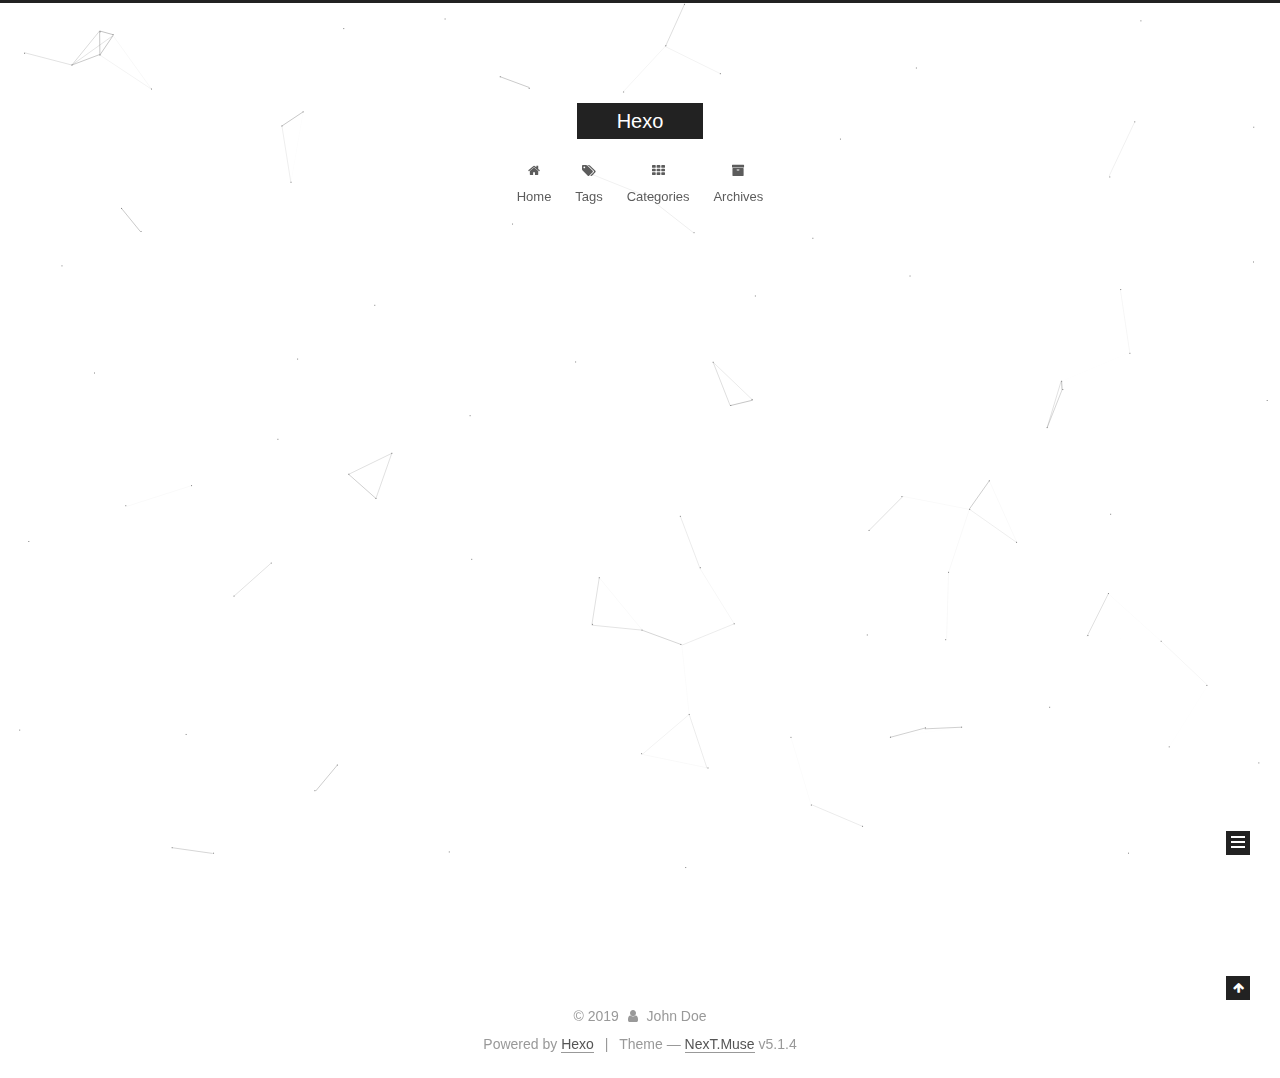
==== commit 140916af: "Site updated: 2019-06-24 10:14:53" ====
--- a/index.html
+++ b/index.html
@@ -330,22 +330,18 @@
 
       
         
-          
-            <p>Welcome to <a href="https://hexo.io/" target="_blank" rel="noopener">Hexo</a>! This is your very first post. Check <a href="https://hexo.io/docs/" target="_blank" rel="noopener">documentation</a> for more info. If you get any problems when using Hexo, you can find the answer in <a href="https://hexo.io/docs/troubleshooting.html" target="_blank" rel="noopener">troubleshooting</a> or you can ask me on <a href="https://github.com/hexojs/hexo/issues" target="_blank" rel="noopener">GitHub</a>.</p>
+          <p>Welcome to <a href="https://hexo.io/" target="_blank" rel="noopener">Hexo</a>! This is your very first post. Check <a href="https://hexo.io/docs/" target="_blank" rel="noopener">documentation</a> for more info. If you get any problems when using Hexo, you can find the answer in <a href="https://hexo.io/docs/troubleshooting.html" target="_blank" rel="noopener">troubleshooting</a> or you can ask me on <a href="https://github.com/hexojs/hexo/issues" target="_blank" rel="noopener">GitHub</a>.</p>
 <h2 id="Quick-Start"><a href="#Quick-Start" class="headerlink" title="Quick Start"></a>Quick Start</h2><h3 id="Create-a-new-post"><a href="#Create-a-new-post" class="headerlink" title="Create a new post"></a>Create a new post</h3><figure class="highlight bash"><table><tr><td class="gutter"><pre><span class="line">1</span><br></pre></td><td class="code"><pre><span class="line">$ hexo new <span class="string">"My New Post"</span></span><br></pre></td></tr></table></figure>
 
 <p>More info: <a href="https://hexo.io/docs/writing.html" target="_blank" rel="noopener">Writing</a></p>
 <h3 id="Run-server"><a href="#Run-server" class="headerlink" title="Run server"></a>Run server</h3><figure class="highlight bash"><table><tr><td class="gutter"><pre><span class="line">1</span><br></pre></td><td class="code"><pre><span class="line">$ hexo server</span><br></pre></td></tr></table></figure>
-
-<p>More info: <a href="https://hexo.io/docs/server.html" target="_blank" rel="noopener">Server</a></p>
-<h3 id="Generate-static-files"><a href="#Generate-static-files" class="headerlink" title="Generate static files"></a>Generate static files</h3><figure class="highlight bash"><table><tr><td class="gutter"><pre><span class="line">1</span><br></pre></td><td class="code"><pre><span class="line">$ hexo generate</span><br></pre></td></tr></table></figure>
-
-<p>More info: <a href="https://hexo.io/docs/generating.html" target="_blank" rel="noopener">Generating</a></p>
-<h3 id="Deploy-to-remote-sites"><a href="#Deploy-to-remote-sites" class="headerlink" title="Deploy to remote sites"></a>Deploy to remote sites</h3><figure class="highlight bash"><table><tr><td class="gutter"><pre><span class="line">1</span><br></pre></td><td class="code"><pre><span class="line">$ hexo deploy</span><br></pre></td></tr></table></figure>
-
-<p>More info: <a href="https://hexo.io/docs/deployment.html" target="_blank" rel="noopener">Deployment</a></p>
-
-          
+          <!--noindex-->
+          <div class="post-button text-center">
+            <a class="btn" href="/2019/06/23/hello-world/#more" rel="contents">
+              Read more &raquo;
+            </a>
+          </div>
+          <!--/noindex-->
         
       
     </div>
--- a/css/main.css
+++ b/css/main.css
@@ -1942,7 +1942,7 @@
   width: 4px;
   height: 4px;
   border-radius: 50%;
-  background: #ffa66f;
+  background: #ff44b3;
 }
 .links-of-blogroll {
   font-size: 13px;
